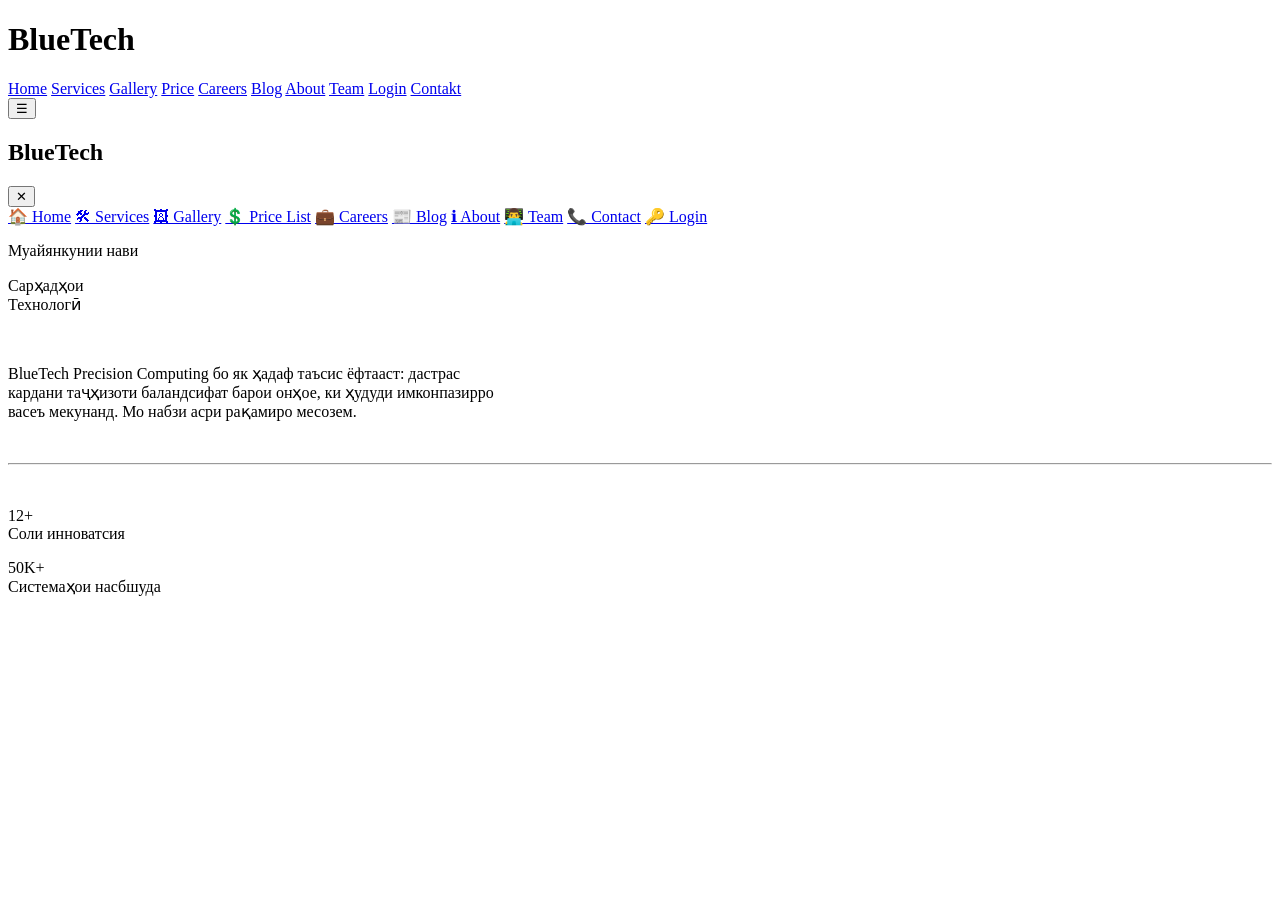
==== index.html @ 32399406 "sec2" ====
<!doctype html>
<html lang="en">
  <head>
    <meta charset="UTF-8" />
    <meta name="viewport" content="width=device-width, initial-scale=1.0" />
    <title>Document</title>
    <script src="https://cdn.jsdelivr.net/npm/@tailwindcss/browser@4"></script>
  </head>
  <body>
    <header class="bg-[#111] text-white border-b-1 border-gray-800">
      <div class="flex justify-between items-center p-4">
        <h1 class="text-3xl font-bold text-sky-400">BlueTech</h1>
        <nav class="hidden lg:flex gap-8">
          <a class="text-sky-400 underline" href="index.html">Home</a>
          <a href="services.html">Services</a>
          <a href="gallery.html">Gallery</a>
          <a href="price.html">Price</a>
          <a href="careers.html">Careers</a>
          <a href="blog.html">Blog</a>
          <a href="about.html">About</a>
          <a href="team.html">Team</a>
          <a href="login.html">Login</a>
          <a href="Contakt.html">Contakt</a>
        </nav>

        <button id="menuBtn" class="lg:hidden text-4xl">☰</button>
      </div>
    </header>
    <main class="bg-[#111]">
      <section>
        <div
          id="mobileMenu"
          class="fixed top-0 left-[-100%] w-72 h-screen bg-[#111] duration-500 z-50"
        >
          <div
            class="flex justify-between items-center p-5 border-b border-gray-700"
          >
            <h1 class="text-3xl font-bold text-sky-400">BlueTech</h1>

            <button id="closeBtn" class="text-4xl text-white">✕</button>
          </div>

          <nav class="flex flex-col text-white text-xl">
            <a href="./index.html" class="p-4 hover:bg-gray-800">🏠 Home</a>

            <a href="./services.html" class="p-4 hover:bg-gray-800"
              >🛠 Services</a
            >

            <a href="./gallery.html" class="p-4 hover:bg-gray-800"
              >🖼 Gallery</a
            >

            <a href="./price.html" class="p-4 hover:bg-gray-800"
              >💲 Price List</a
            >

            <a href="./careers.html" class="p-4 hover:bg-gray-800"
              >💼 Careers</a
            >

            <a href="./blog.html" class="p-4 hover:bg-gray-800">📰 Blog</a>

            <a href="./about.html" class="p-4 hover:bg-gray-800">ℹ About</a>

            <a href="./team.html" class="p-4 hover:bg-gray-800">👨‍💻 Team</a>

            <a href="contact.html" class="p-4 hover:bg-gray-800">📞 Contact</a>

            <a href="login.html" class="p-4 hover:bg-gray-800">🔑 Login</a>
          </nav>
        </div>
      </section>
      <section class="pt-20 pb-10">
        <div class="flex justify-center gap-50">
          <div>
            <p class="text-3xl text-white font-bold">Муайянкунии нави</p>
            <p class="text-3xl font-bold text-sky-400">
              Сарҳадҳои <br />Технологӣ
            </p>
            <br />
            <p class="text-gray-500">
              BlueTech Precision Computing бо як ҳадаф таъсис ёфтааст: дастрас
              <br />
              кардани таҷҳизоти баландсифат барои онҳое, ки ҳудуди имконпазирро
              <br />
              васеъ мекунанд. Мо набзи асри рақамиро месозем.
            </p>
            <br />
            <hr class="w-130 text-gray-500" />
            <br />
            <div class="flex gap-15">
              <p class="text-sky-400 text-6xl font-bold">
                12+ <br />
                <span class="text-gray-500 h-1 text-[13px] font-serif"
                  >Соли инноватсия</span
                >
              </p>
              <p class="text-sky-400 text-6xl font-bold">
                50K+ <br />
                <span class="text-gray-500 h-1 text-[13px] font-serif"
                  >Системаҳои насбшуда</span
                >
              </p>
            </div>
          </div>
          <div>
            <img
              class="w-150 h-96 rounded-2xl shadow-blue-400 shadow-xl hover:scale-110 hover:duration-1000"
              src="images/image.png"
              alt=""
            />
          </div>
        </div>
      </section>
      <br /><br /><br />
      
    </main>
     
    
    <script src="script.js"></script>
  </body>
</html>
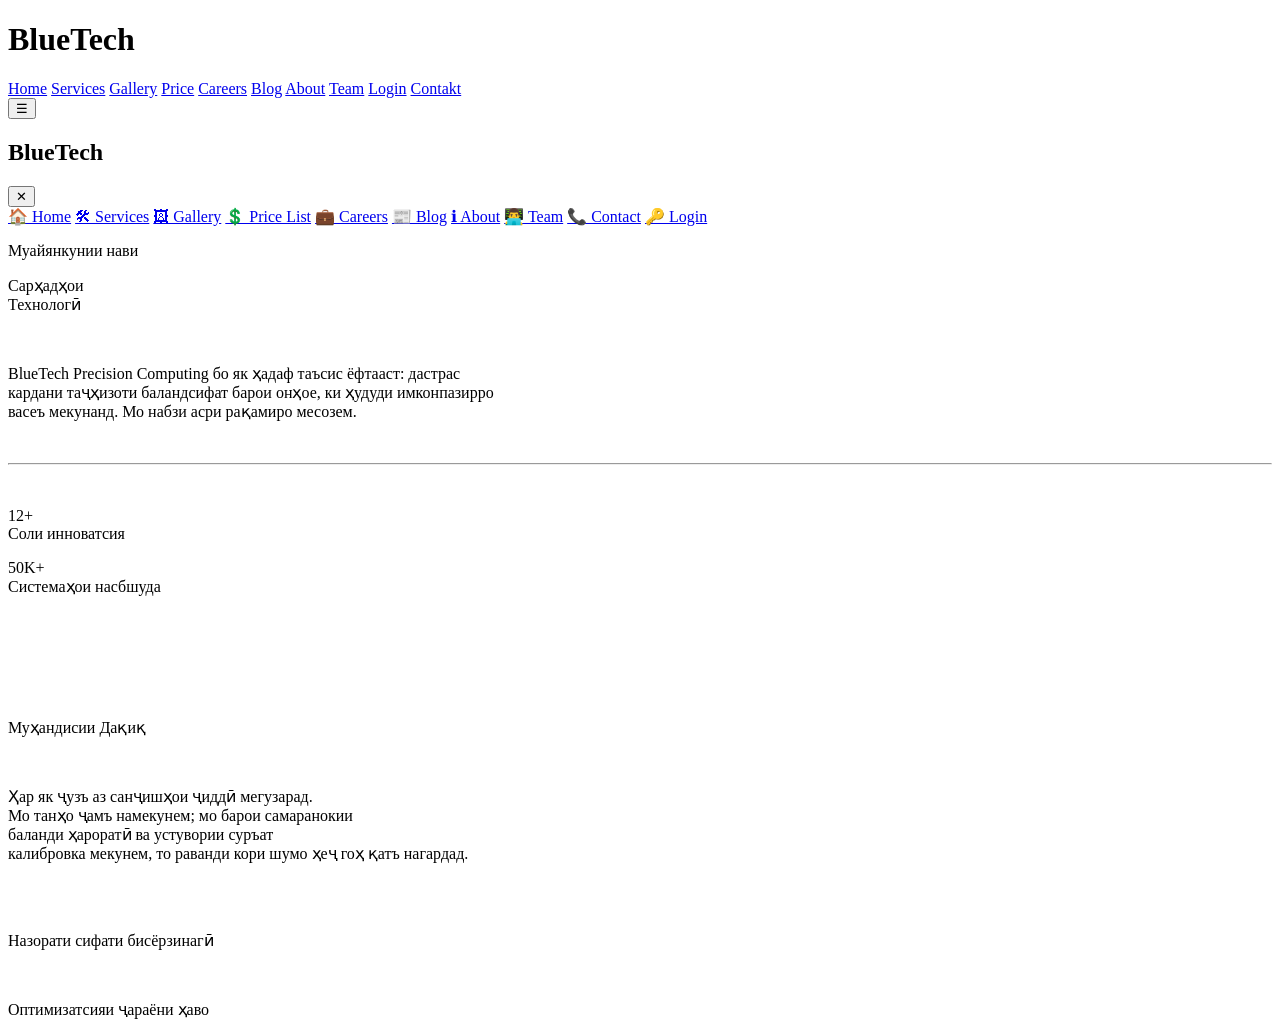
==== commit e6aceeb8: "sec3" ====
--- a/index.html
+++ b/index.html
@@ -114,6 +114,36 @@
         </div>
       </section>
       <br /><br /><br />
+      <section class="pt-10 pb-10 bg-[#232222]">
+        <div class="flex gap-60 justify-center items-center">
+          <div>
+            <img
+              class="w-150 h-106 rounded-2xl shadow-blue-400 shadow-xl hover:scale-105 hover:duration-1000"
+              src="images/image copy.png"
+              alt=""
+            />
+          </div>
+          <div>
+            <p class="text-5xl font-bold text-white">Муҳандисии Дақиқ</p>
+            <br />
+            <p class="text-[16px] text-gray-300">
+              Ҳар як ҷузъ аз санҷишҳои ҷиддӣ мегузарад. <br />
+              Мо танҳо ҷамъ намекунем; мо барои самаранокии <br />
+              баланди ҳароратӣ ва устувории суръат <br />
+              калибровка мекунем, то раванди кори шумо ҳеҷ гоҳ қатъ нагардад.
+            </p>
+            <br />
+            <div class="flex gap-3 pb-3">
+              <img src="images/circle-check.svg" alt="" />
+              <p class="text-white">Назорати сифати бисёрзинагӣ</p>
+            </div>
+            <div class="flex gap-3">
+              <img src="images/circle-check.svg" alt="" />
+              <p class="text-white">Оптимизатсияи ҷараёни ҳаво</p>
+            </div>
+          </div>
+        </div>
+      </section>
       
     </main>
      
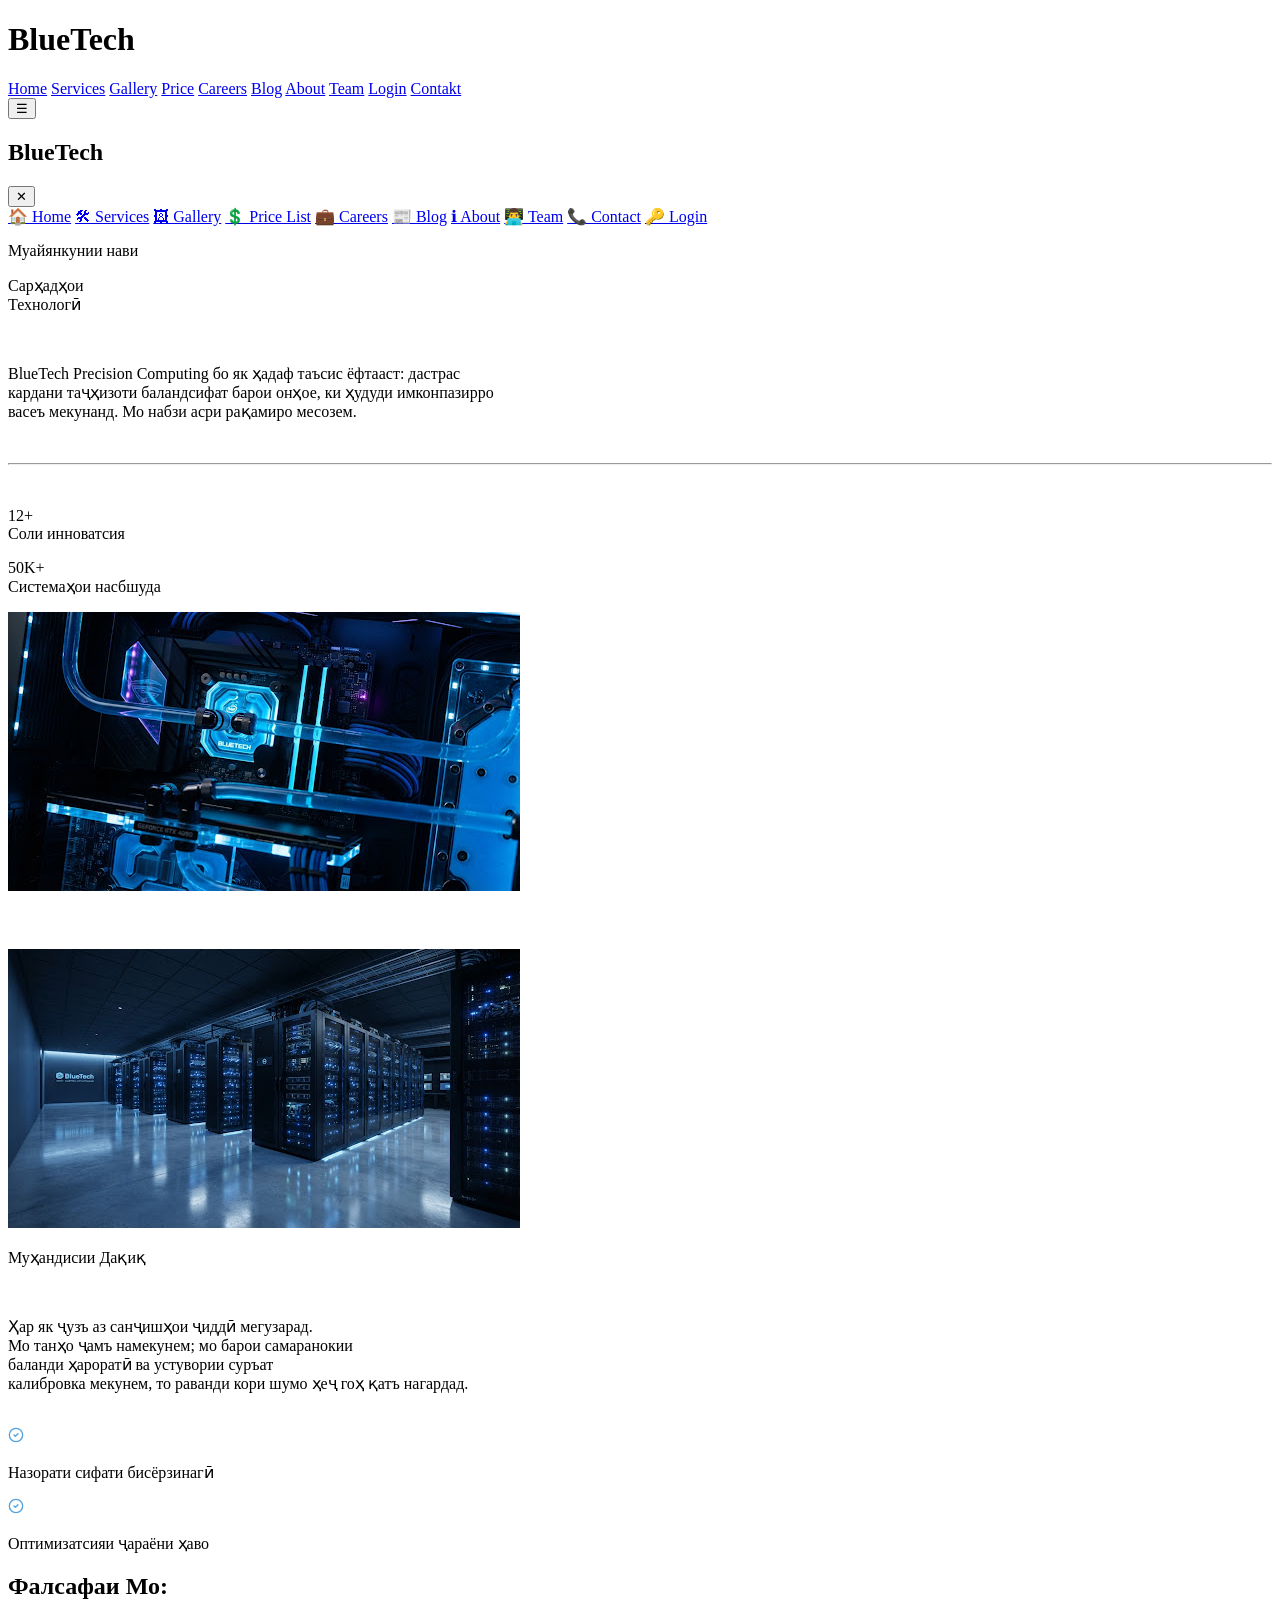
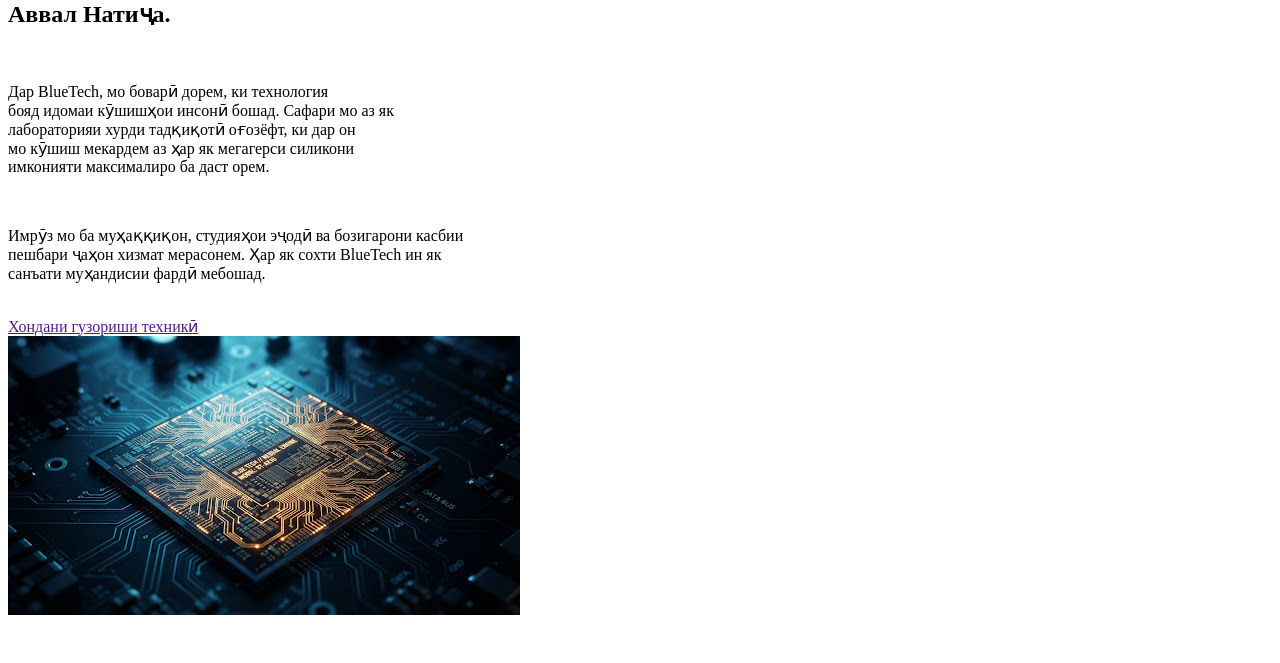
==== commit b961c734: "sec4" ====
--- a/index.html
+++ b/index.html
@@ -144,6 +144,51 @@
           </div>
         </div>
       </section>
+      <section class="pb-10 pt-10">
+        <div class="flex gap-60 justify-center items-center">
+          <div>
+            <h1 class="text-5xl font-bold text-sky-400">
+              <span class="text-5xl font-bold text-white">Фалсафаи Мо:</span
+              ><br />
+              Аввал Натиҷа.
+            </h1>
+            <br />
+            <p class="text-white">
+              Дар BlueTech, мо боварӣ дорем, ки технология <br />
+              бояд идомаи кӯшишҳои инсонӣ бошад. Сафари мо аз як <br />
+              лабораторияи хурди тадқиқотӣ оғозёфт, ки дар он <br />
+              мо кӯшиш мекардем аз ҳар як мегагерси силикони <br />
+              имконияти максималиро ба даст орем.
+            </p>
+            <br />
+            <p class="text-white">
+              Имрӯз мо ба муҳаққиқон, студияҳои эҷодӣ ва бозигарони касбии
+              <br />
+              пешбари ҷаҳон хизмат мерасонем. Ҳар як сохти BlueTech ин як <br />
+              санъати муҳандисии фардӣ мебошад.
+            </p>
+            <br />
+            <div class="flex gap-2 items-center">
+              <a class="text-xl text-sky-400 font-bold" href=""
+                >Хондани гузориши техникӣ</a
+              >
+              <img
+                class="hover:translate-x-10 hover:duration-1000"
+                src="images/move-right (2).svg"
+                alt=""
+              />
+            </div>
+          </div>
+          <div>
+            <img
+              class="w-150 h-110 rounded-2xl shadow-blue-400 shadow-xl hover:scale-110 hover:duration-1000"
+              src="images/image copy 2.png"
+              alt=""
+            />
+          </div>
+        </div>
+      </section>
+      <br /><br />
       
     </main>
      
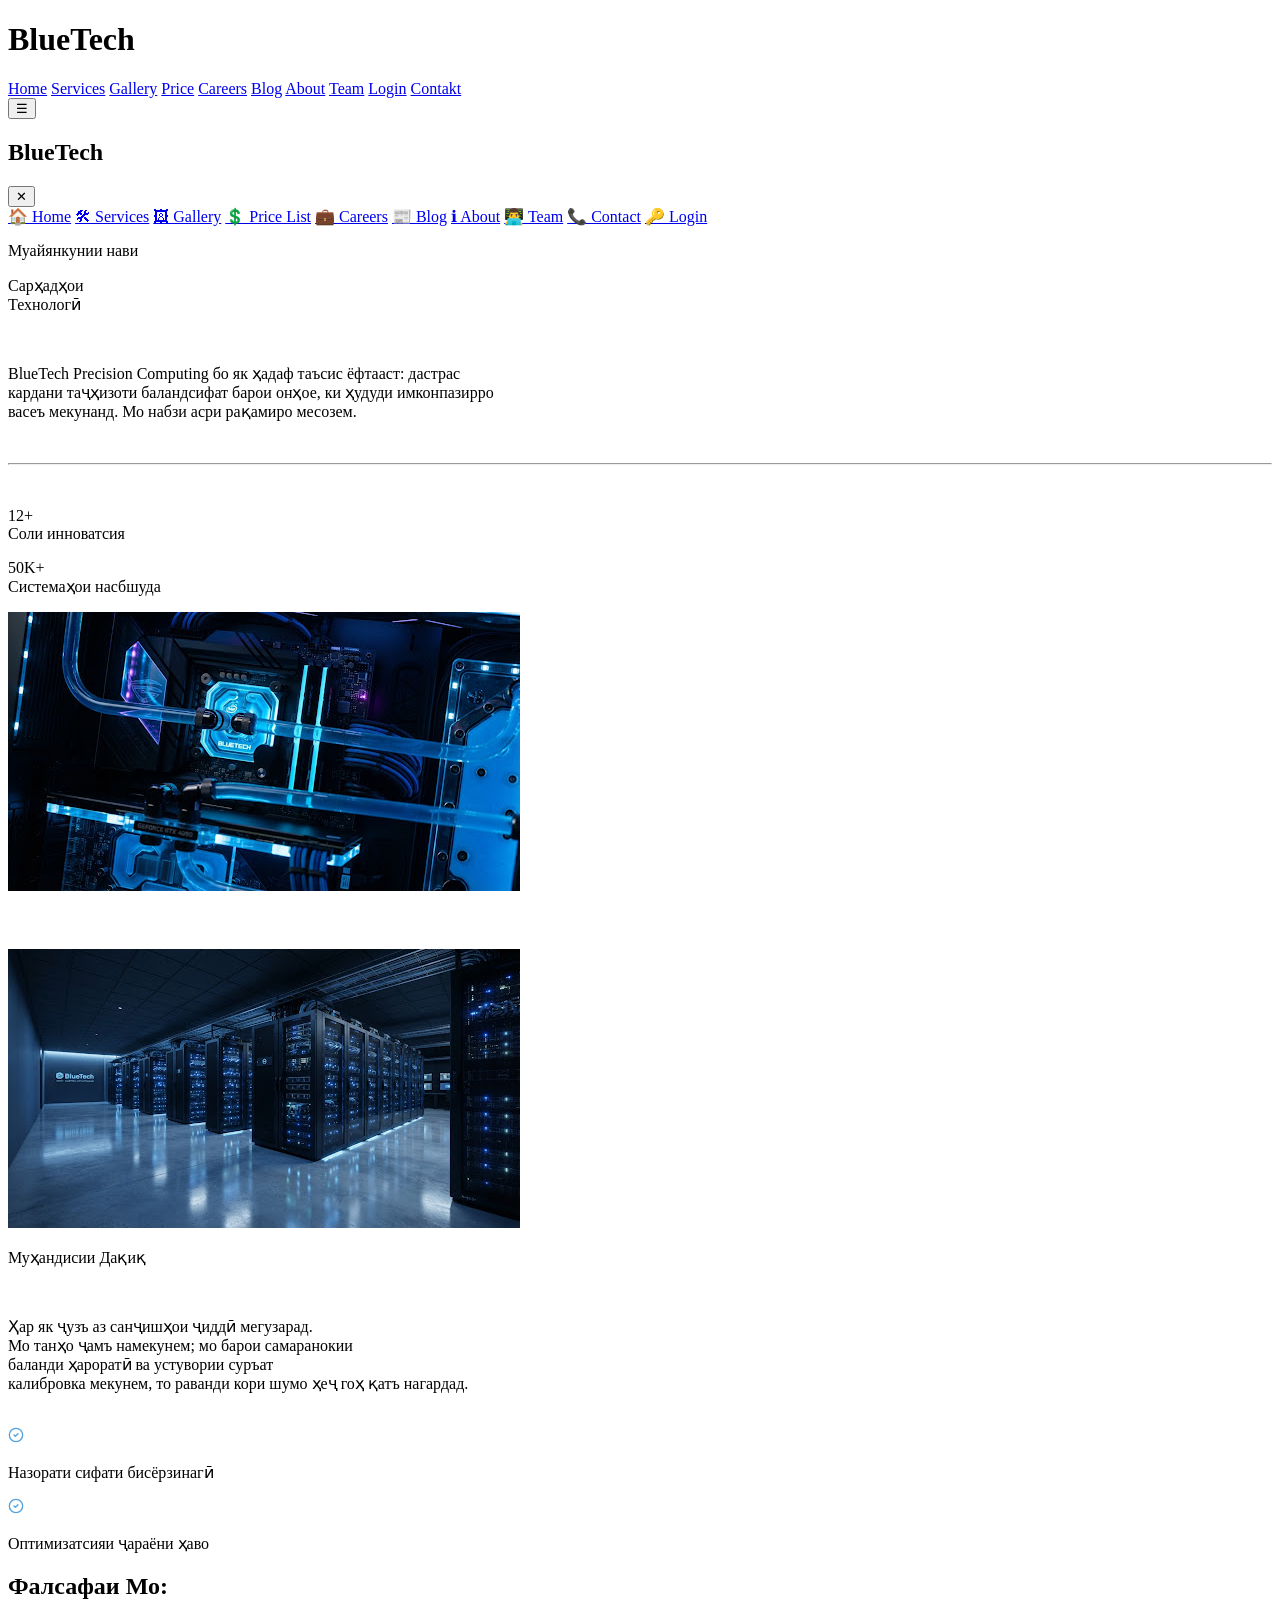
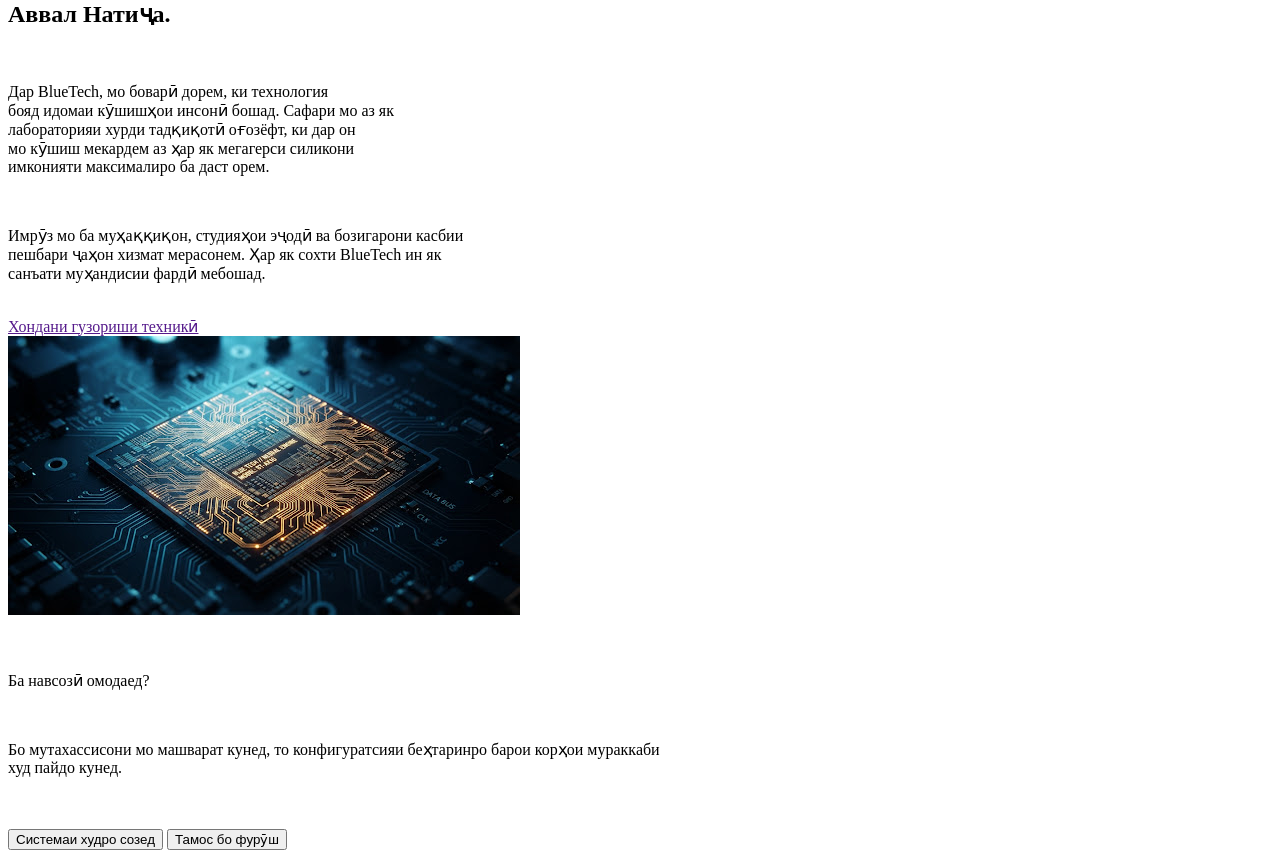
==== commit 68da8ede: "sec5" ====
--- a/index.html
+++ b/index.html
@@ -189,7 +189,17 @@
         </div>
       </section>
       <br /><br />
-      
+      <section class="bg-[#232222] pb-20 pt-20">
+        <p class="text-center text-white text-6xl font-bold">Ба навсозӣ омодаед?</p><br>
+        <p class="text-center text-white">
+          Бо мутахассисони мо машварат кунед, то конфигуратсияи беҳтаринро барои корҳои мураккаби<br>
+          худ пайдо кунед.
+        </p><br><br>
+        <div class="flex gap-5 justify-center">
+          <button class="w-60 h-15 bg-sky-400 rounded-[5px] hover:bg-sky-300 hover:duration-1000 font-bold text-white hover:text-black">Системаи худро созед</button>
+          <button class="bg-inherit border-1 border-sky-500 w-60 h-15 font-bold text-white rounded-[5px]">Тамос бо фурӯш</button>
+        </div>
+      </section>
     </main>
      
     
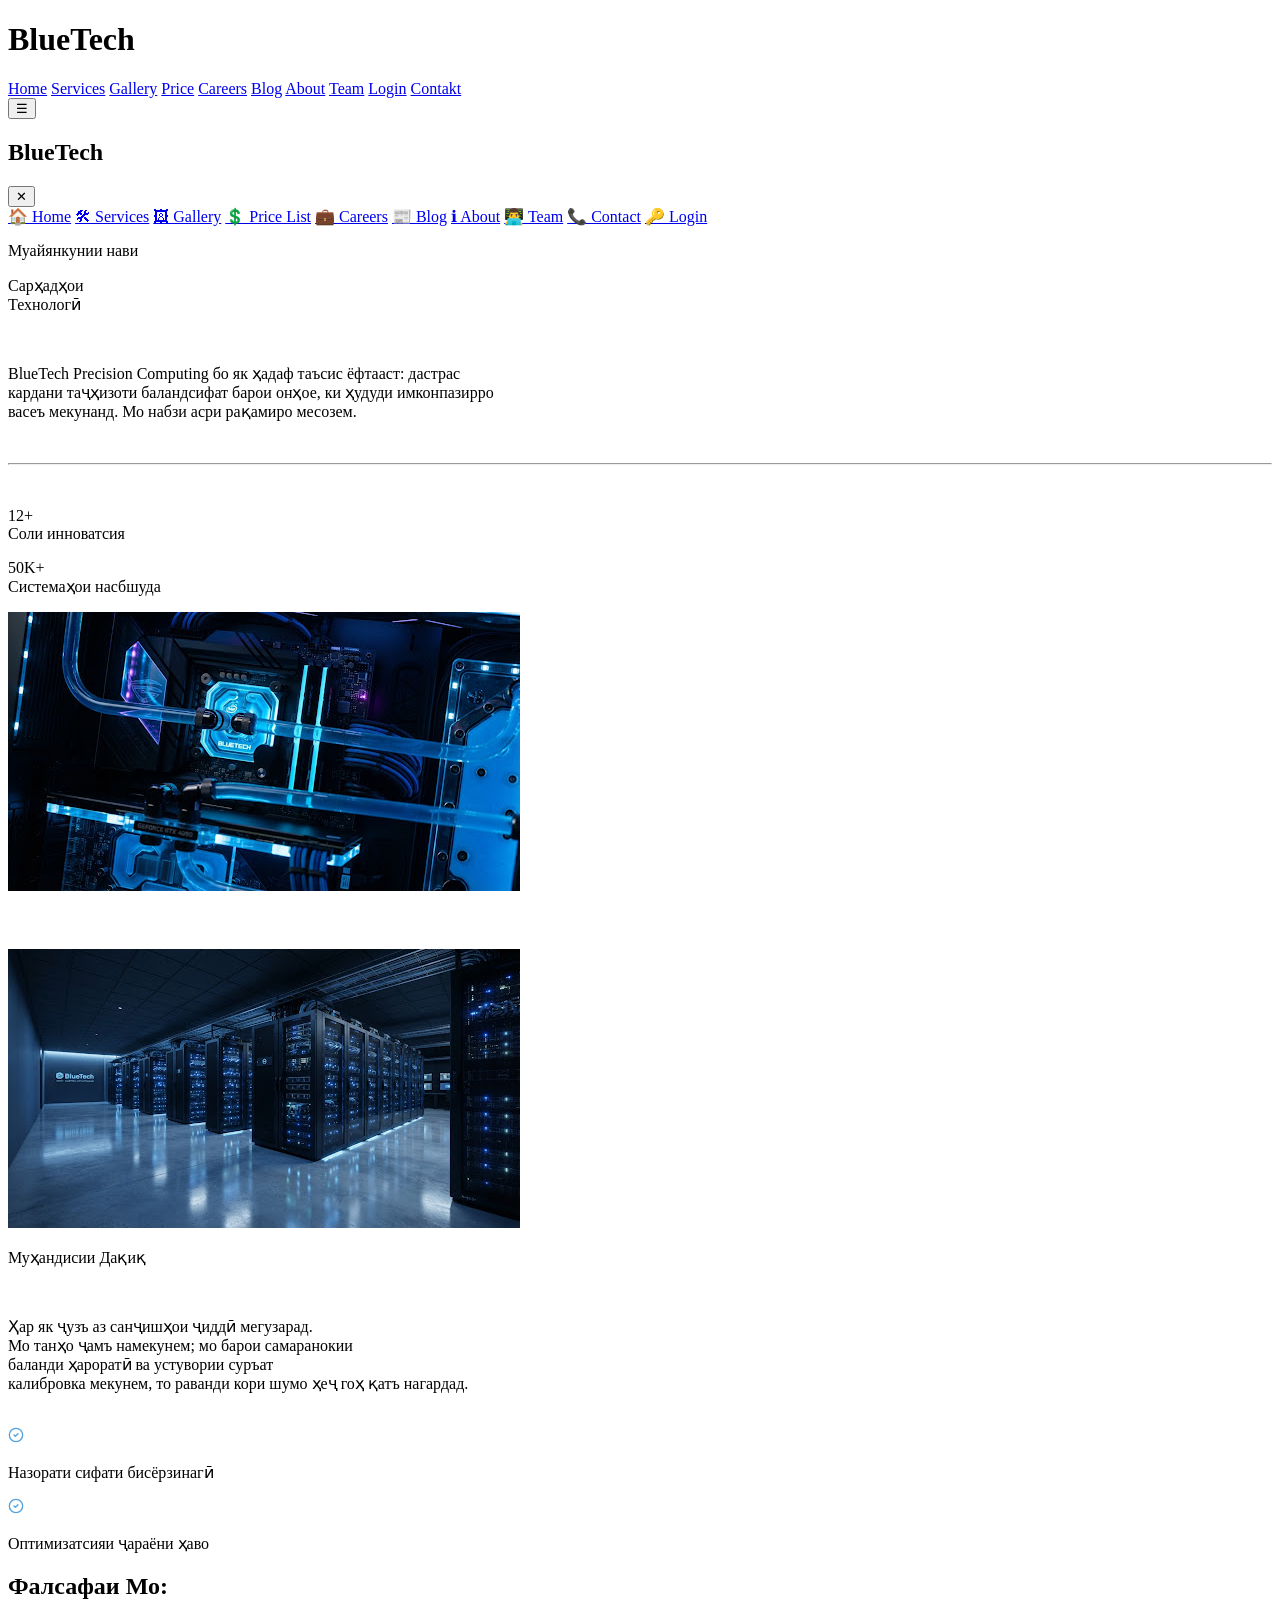
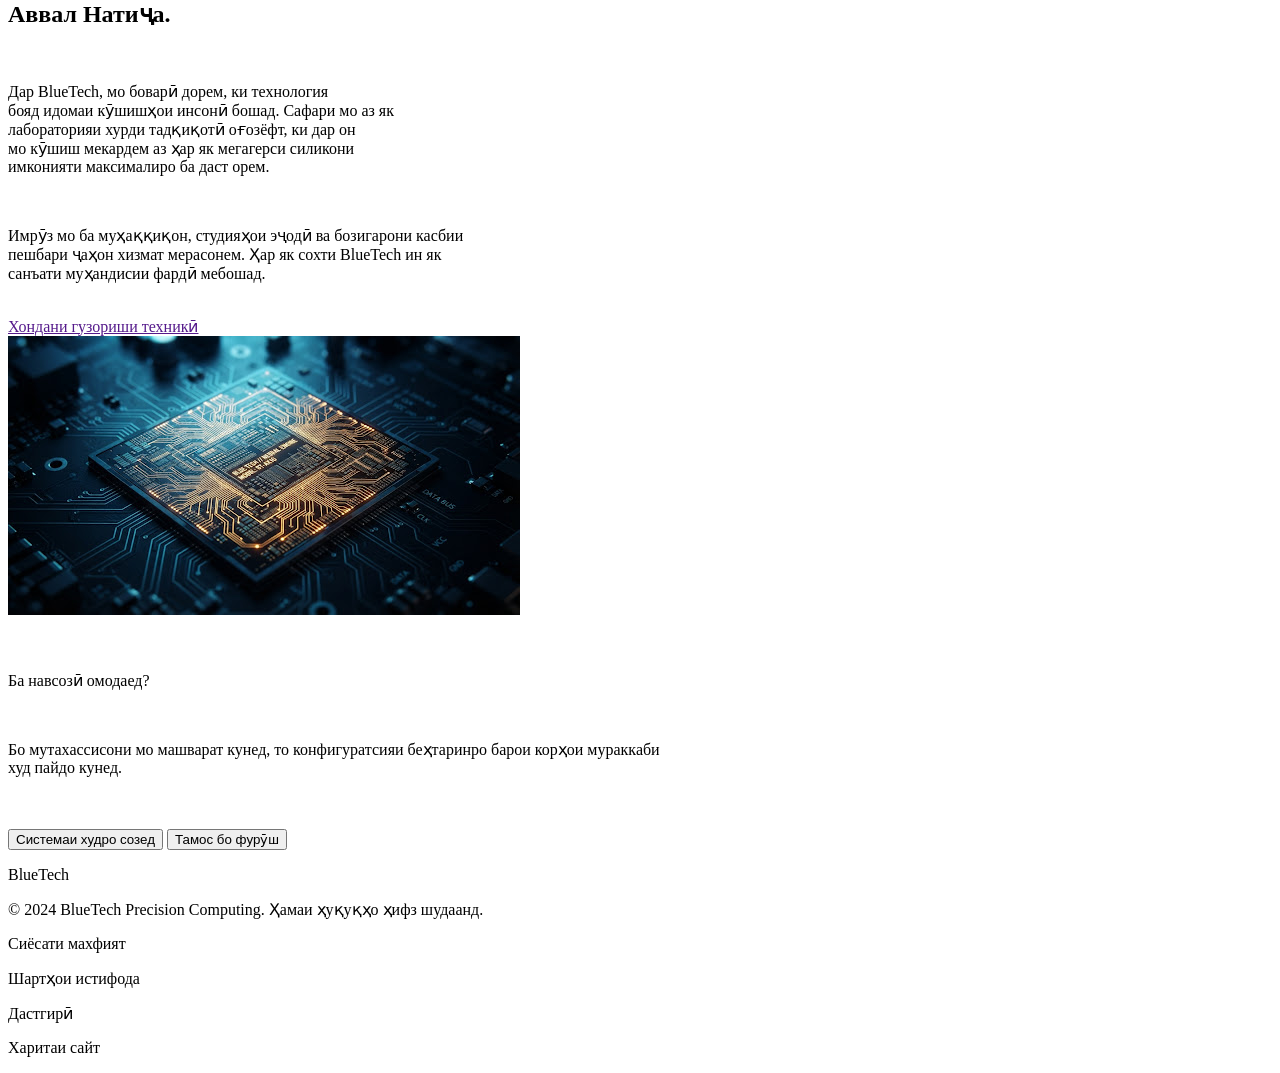
==== commit 794f0435: "footer" ====
--- a/index.html
+++ b/index.html
@@ -201,7 +201,20 @@
         </div>
       </section>
     </main>
-     
+     <footer class="bg-[#111] pb-10 pt-20">
+      <div class="flex justify-center gap-65">
+        <div>
+          <p class="text-sky-400 font-bold text-4xl">BlueTech</p>
+          <p class="text-gray-600">© 2024 BlueTech Precision Computing. Ҳамаи ҳуқуқҳо ҳифз шудаанд.</p>
+        </div>
+        <div class="flex gap-10 items-center">
+          <p class="text-white hover:text-sky-300 hover: duration-1000">Сиёсати махфият</p>
+          <p class="text-white hover:text-sky-300 hover: duration-1000">Шартҳои истифода</p>
+          <p class="text-white hover:text-sky-300 hover: duration-1000">Дастгирӣ</p>
+          <p class="text-white hover:text-sky-300 hover: duration-1000">Харитаи сайт</p>
+        </div>
+      </div>
+    </footer>
     
     <script src="script.js"></script>
   </body>
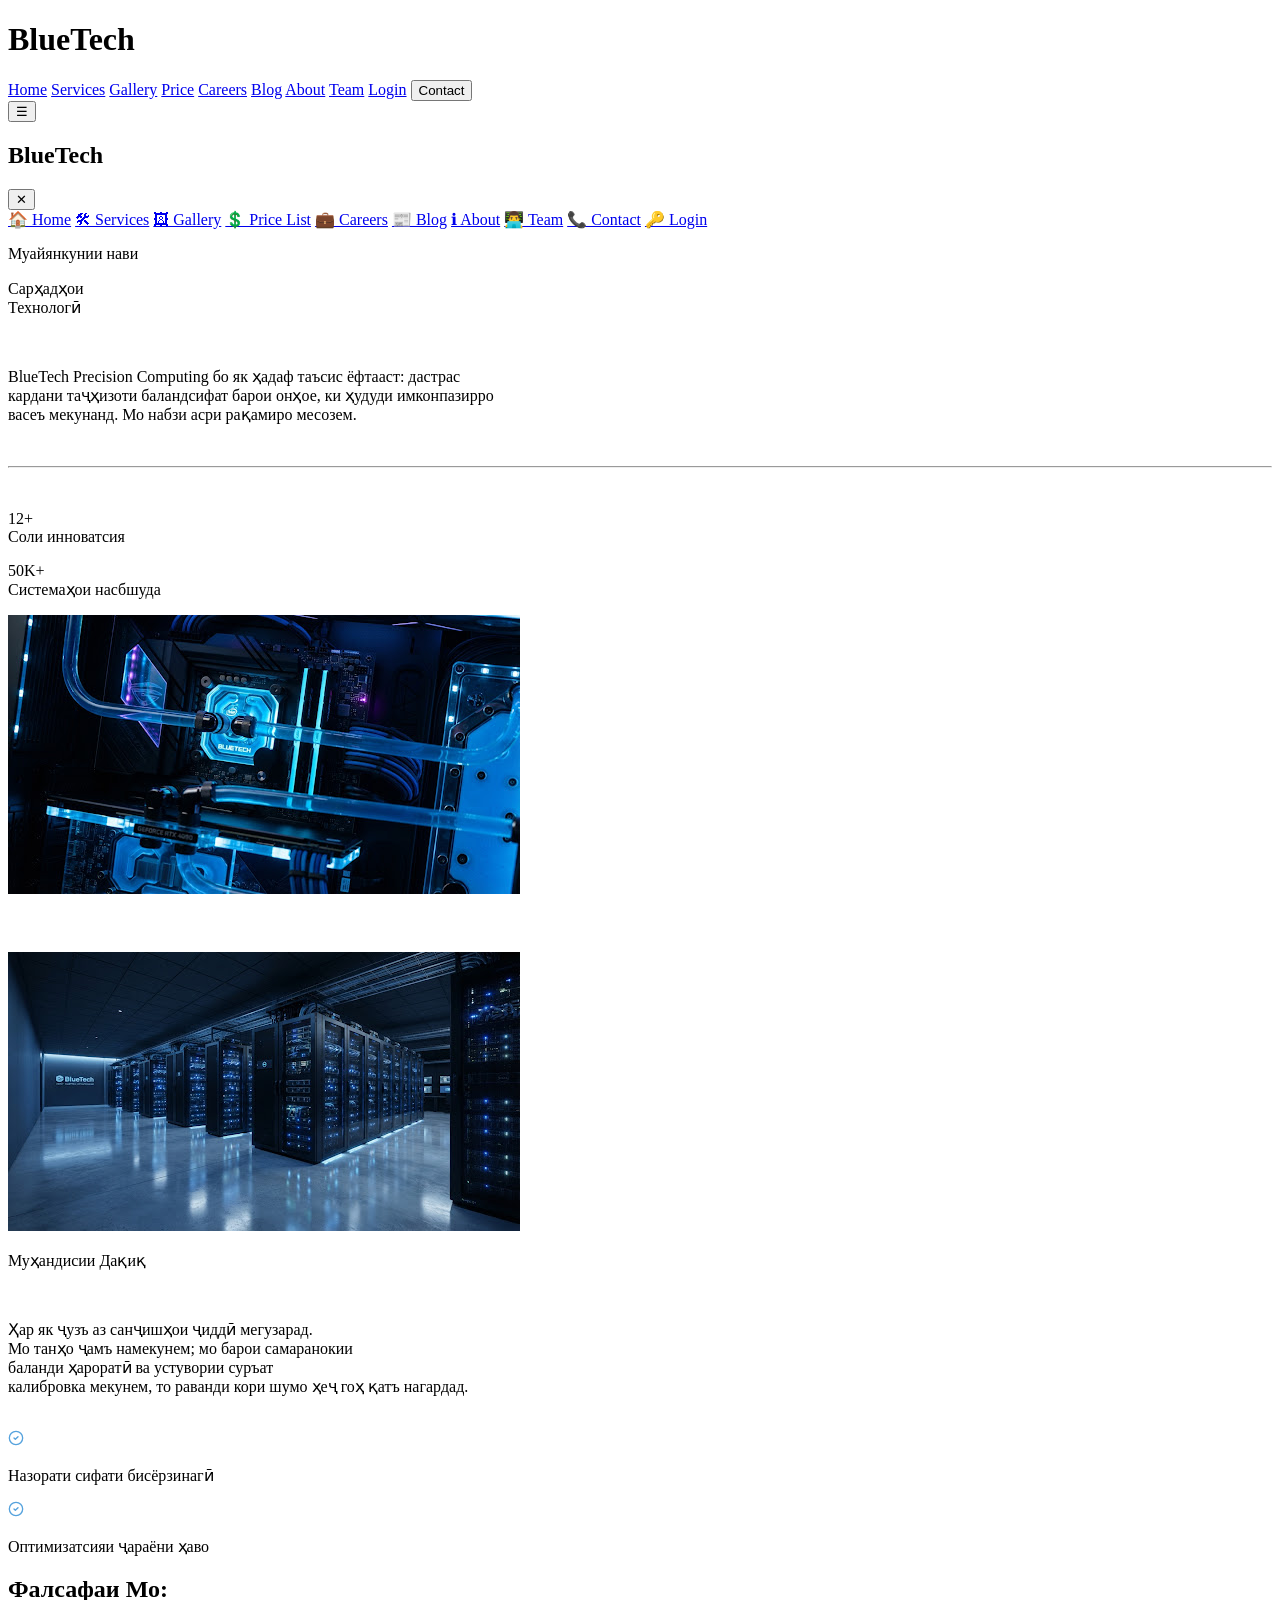
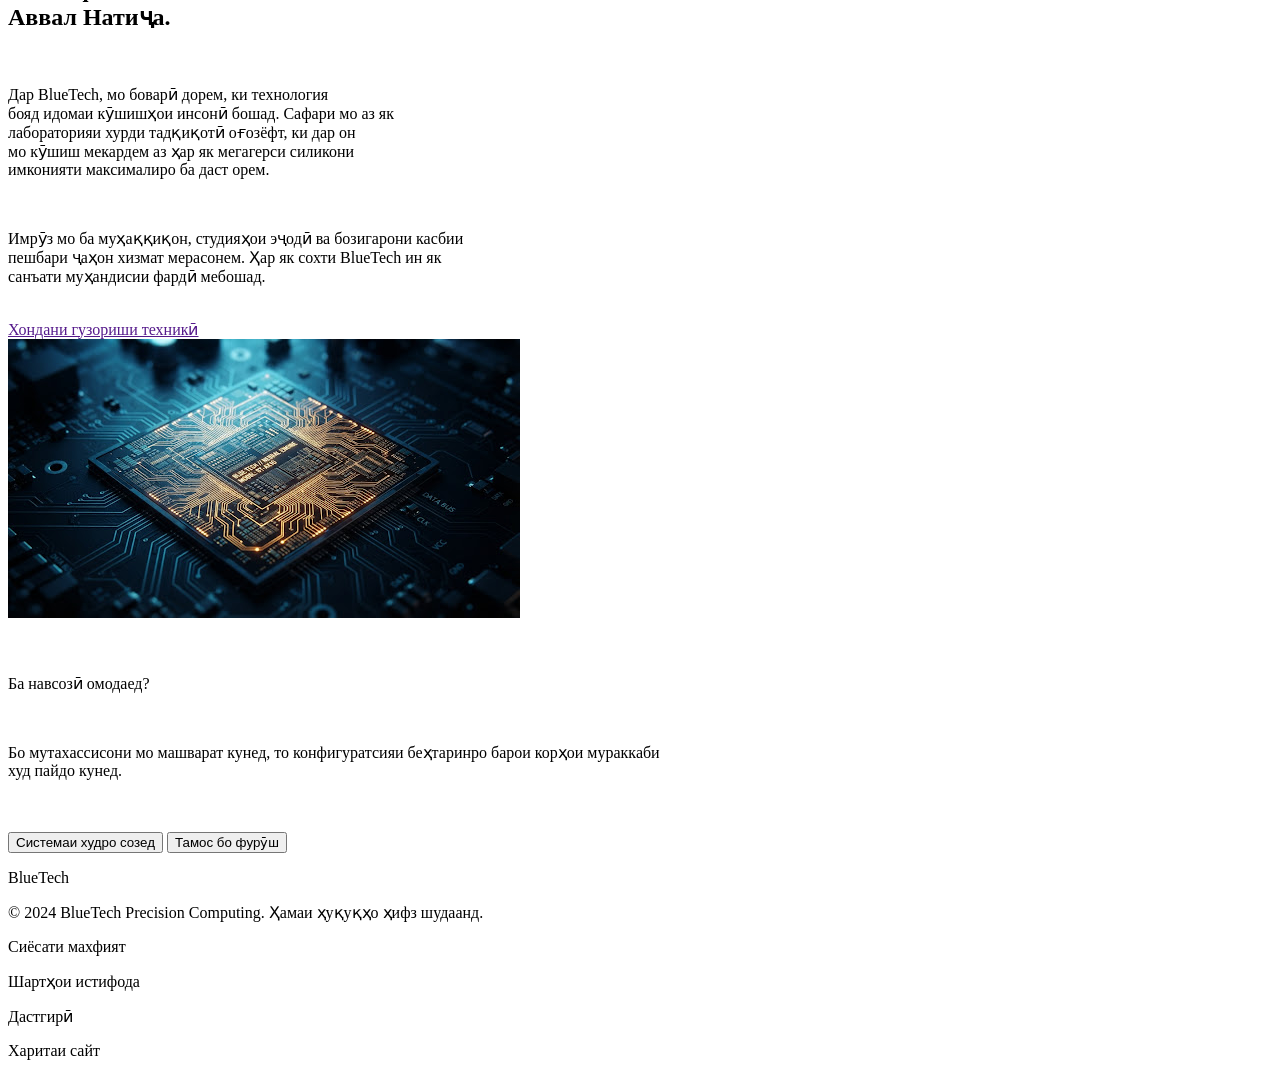
==== commit 21cf7192: "footer-nav" ====
--- a/index.html
+++ b/index.html
@@ -7,7 +7,7 @@
     <script src="https://cdn.jsdelivr.net/npm/@tailwindcss/browser@4"></script>
   </head>
   <body>
-    <header class="bg-[#111] text-white border-b-1 border-gray-800">
+     <header class="bg-[#111] text-white border-b-1 border-gray-800">
       <div class="flex justify-between items-center p-4">
         <h1 class="text-3xl font-bold text-sky-400">BlueTech</h1>
         <nav class="hidden lg:flex gap-8">
@@ -20,12 +20,18 @@
           <a href="about.html">About</a>
           <a href="team.html">Team</a>
           <a href="login.html">Login</a>
-          <a href="Contakt.html">Contakt</a>
+          <button
+            id="openModal"
+            class="text-white hover:scale-105 duration-300"
+          >
+            Contact
+          </button>
         </nav>
 
         <button id="menuBtn" class="lg:hidden text-4xl">☰</button>
       </div>
     </header>
+
     <main class="bg-[#111]">
       <section>
         <div
@@ -72,7 +78,7 @@
         </div>
       </section>
       <section class="pt-20 pb-10">
-        <div class="flex justify-center gap-50">
+        <div class="lg:flex lg:flex-row flex-col justify-center gap-50">
           <div>
             <p class="text-3xl text-white font-bold">Муайянкунии нави</p>
             <p class="text-3xl font-bold text-sky-400">
@@ -87,7 +93,7 @@
               васеъ мекунанд. Мо набзи асри рақамиро месозем.
             </p>
             <br />
-            <hr class="w-130 text-gray-500" />
+            <hr class="lg:w-130 w-88 text-gray-500" />
             <br />
             <div class="flex gap-15">
               <p class="text-sky-400 text-6xl font-bold">
@@ -106,7 +112,7 @@
           </div>
           <div>
             <img
-              class="w-150 h-96 rounded-2xl shadow-blue-400 shadow-xl hover:scale-110 hover:duration-1000"
+              class="lg:mt-0 mt-10 lg:w-150 lg:h-96 w-140 h-60 rounded-2xl shadow-blue-400 shadow-xl lg:hover:scale-110 lg:hover:duration-1000 hover:scale-90 hover:duration-1000"
               src="images/image.png"
               alt=""
             />
@@ -115,29 +121,29 @@
       </section>
       <br /><br /><br />
       <section class="pt-10 pb-10 bg-[#232222]">
-        <div class="flex gap-60 justify-center items-center">
+        <div class="lg:flex lg:flex-row flex-col-reverse gap-60 justify-center items-center">
           <div>
             <img
-              class="w-150 h-106 rounded-2xl shadow-blue-400 shadow-xl hover:scale-105 hover:duration-1000"
+              class="lg:w-150 w-140 lg:h-106 h-60 lg:mb-0 mb-10 rounded-2xl shadow-blue-400 shadow-xl lg:hover:scale-105 lg:hover:duration-1000 hover:scale-90 hover:duration-1000"
               src="images/image copy.png"
               alt=""
             />
           </div>
           <div>
-            <p class="text-5xl font-bold text-white">Муҳандисии Дақиқ</p>
-            <br />
-            <p class="text-[16px] text-gray-300">
+            <p class="text-5xl font-bold text-white lg:text-start text-center">Муҳандисии Дақиқ</p>
+            <br />
+            <p class="lg:text-start text-center text-[16px] text-gray-300">
               Ҳар як ҷузъ аз санҷишҳои ҷиддӣ мегузарад. <br />
               Мо танҳо ҷамъ намекунем; мо барои самаранокии <br />
               баланди ҳароратӣ ва устувории суръат <br />
               калибровка мекунем, то раванди кори шумо ҳеҷ гоҳ қатъ нагардад.
             </p>
             <br />
-            <div class="flex gap-3 pb-3">
+            <div class="flex lg:justify-start justify-center gap-3 pb-3">
               <img src="images/circle-check.svg" alt="" />
               <p class="text-white">Назорати сифати бисёрзинагӣ</p>
             </div>
-            <div class="flex gap-3">
+            <div class="flex lg:justify-start justify-center gap-3">
               <img src="images/circle-check.svg" alt="" />
               <p class="text-white">Оптимизатсияи ҷараёни ҳаво</p>
             </div>
@@ -145,7 +151,7 @@
         </div>
       </section>
       <section class="pb-10 pt-10">
-        <div class="flex gap-60 justify-center items-center">
+        <div class="lg:flex lg:flex-row flex-col gap-60 justify-center items-center">
           <div>
             <h1 class="text-5xl font-bold text-sky-400">
               <span class="text-5xl font-bold text-white">Фалсафаи Мо:</span
@@ -181,7 +187,7 @@
           </div>
           <div>
             <img
-              class="w-150 h-110 rounded-2xl shadow-blue-400 shadow-xl hover:scale-110 hover:duration-1000"
+              class="lg:w-150 lg:h-110 lg:mt-0 mt-10 w-140 h-60 rounded-2xl shadow-blue-400 shadow-xl lg:hover:scale-110 lg:hover:duration-1000 hover:scale-90 hover:duration-1000"
               src="images/image copy 2.png"
               alt=""
             />
@@ -202,12 +208,12 @@
       </section>
     </main>
      <footer class="bg-[#111] pb-10 pt-20">
-      <div class="flex justify-center gap-65">
+      <div class="lg:flex lg:flex-row flex-col justify-center gap-65">
         <div>
-          <p class="text-sky-400 font-bold text-4xl">BlueTech</p>
-          <p class="text-gray-600">© 2024 BlueTech Precision Computing. Ҳамаи ҳуқуқҳо ҳифз шудаанд.</p>
-        </div>
-        <div class="flex gap-10 items-center">
+          <p class="text-sky-400 font-bold lg:text-start text-center text-4xl">BlueTech</p>
+          <p class="text-gray-600 lg:text-start text-center">© 2024 BlueTech Precision Computing. Ҳамаи ҳуқуқҳо ҳифз шудаанд.</p>
+        </div>
+        <div class="lg:flex lg:flex-row flex-col lg:text-start text-center  gap-10 items-center">
           <p class="text-white hover:text-sky-300 hover: duration-1000">Сиёсати махфият</p>
           <p class="text-white hover:text-sky-300 hover: duration-1000">Шартҳои истифода</p>
           <p class="text-white hover:text-sky-300 hover: duration-1000">Дастгирӣ</p>
@@ -215,7 +221,6 @@
         </div>
       </div>
     </footer>
-    
     <script src="script.js"></script>
   </body>
 </html>
